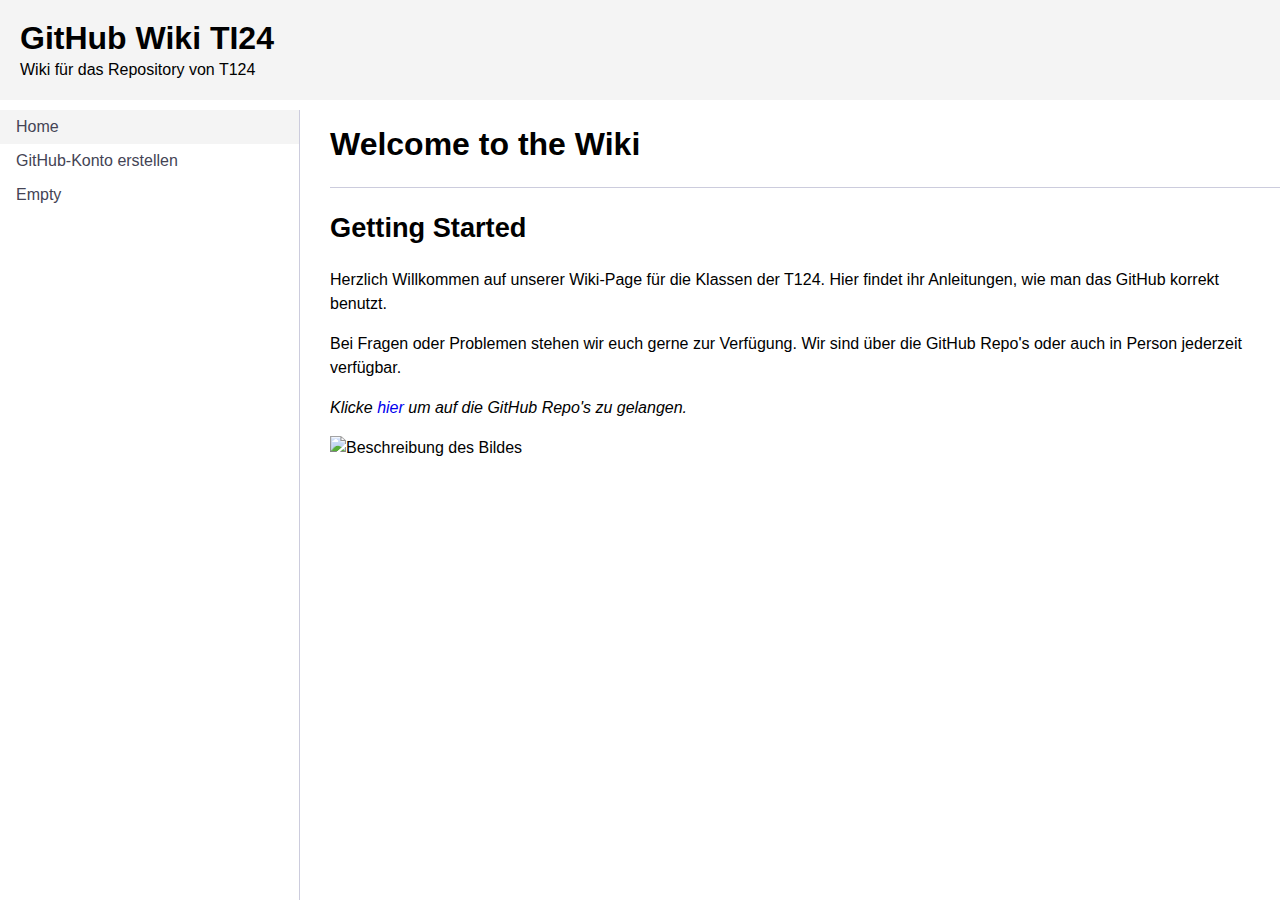
==== index.html @ 88d9a2af "Update index.html" ====
<!DOCTYPE html>
<html lang="en">
<head>
  <link rel="icon" type="image/x-icon" href="/Images/GitHub_Invertocat_Logo.svg.png">
  <meta charset="UTF-8">
  <meta name="viewport" content="width=device-width, initial-scale=1.0">
  <title>GitHub Wiki T124</title>
  <script type="module" src="script.js"></script>
  <link rel="stylesheet" type="text/css" href="style.css">
<body>
  <header>
    <wiki-header>
      <h1><a href="#">GitHub Wiki TI24</a></h1>
      <p>Wiki für das Repository von T124</p>
    </wiki-header>
  </header>
  <nav>
    <wiki-nav>
      <a href="#" class="active">Home</a>
      <a href="howto.html">GitHub-Konto erstellen</a>
      <a href="#">Empty</a>
    </wiki-nav>
  </nav>
  <main>
    <wiki-page>
      <div class="content">
        <h1>Welcome to the Wiki</h1>
        <p></p>
        <hr>
        <h2>Getting Started</h2>
        <p>Herzlich Willkommen auf unserer Wiki-Page für die Klassen der T124. Hier findet ihr Anleitungen, wie man das GitHub korrekt benutzt. </p>
        <p>Bei Fragen oder Problemen stehen wir euch gerne zur Verfügung. Wir sind über die GitHub Repo's oder auch in Person jederzeit verfügbar. </p>
        <p><i>Klicke <a href="https://github.com/orgs/TI24BZU/repositories">hier</a> um auf die GitHub Repo's zu gelangen.</i></p>
        <p>
         <img src="GitHub_Invertocat_Logo.svg.png" alt="Beschreibung des Bildes" width="600" height="400"> 
        </p>
      </div>
    </wiki-page>
  </main>
</body>
</html>
---- style.css ----
body {
  --light-gray: #f4f4f4;

  font-family: -apple-system, BlinkMacSystemFont, 'Segoe UI', Roboto, Oxygen, Ubuntu, Cantarell, 'Open Sans', 'Helvetica Neue', sans-serif;
  margin: 0;
  display: grid;
  grid-gap: 10px;
  grid-template-columns: 300px 1fr;
  grid-template-rows: 100px 1fr;
  min-height: 100vh;
  min-width: 100vh;
}

a {
  text-decoration: none;
}

a:hover {
  text-decoration: underline;
}

button {
  padding: 0.5rem 1rem;
  background: #fff;
  border: 1px solid #88f;
  border-radius: 4px;
  color: blue;
  outline: 0;
  font-size: 12px;
}

button:active {
  background: var(--light-gray);
}

button.primary {
  color: #fff;
  background: rgb(0, 157, 255);
  border-color: rgb(0, 157, 255);
}

header {
  grid-column-start: 1;
  grid-column-end: 3;
  background: var(--light-gray);
}

nav {
  border-right: 1px solid #ccd;
}

main {
  padding-left: 20px;
}

wiki-header {
  position: relative;
  display: flex;
  flex-direction: column;
  justify-content: center;
  height: 100px;
  padding: 0 20px;
}

wiki-header h1,
wiki-header p {
  margin: 0.25rem 0;
  line-height: 1;
}

wiki-header h1 a {
  color: inherit;
}

wiki-header .admin {
  position: absolute;
  top: 30px;
  right: 20px;
}

wiki-header .admin button {
  margin-left: 5px;
}

wiki-nav {
  display: block;
  overflow: hidden;
}

wiki-nav a {
  display: block;
  color: #445;
  padding: 0.5rem 1rem;
  margin: 0;
}

wiki-nav a:last-child {
  border-bottom: 0;
}

wiki-nav a:hover {
  text-decoration: none;
  background: var(--light-gray);
}

wiki-nav a.active {
  background: var(--light-gray);
}

wiki-nav .empty {
  padding: 0.6rem 1rem;
  color: #667;
}

.content > :first-child {
  margin-top: 1rem;
}
.content hr {
  border: 0;
  border-top: 1px solid #ccd;
}
.content h1,
.content h2,
.content h3,
.content h4,
.content h5 { margin: 1.5rem 0; }
.content h1 { font-size: 2em; }
.content h2 { font-size: 1.7em; }
.content h3 { font-size: 1.4em; }
.content h4 { font-size: 1.3em; }
.content h5 { font-size: 1.1em; }
.content pre {
  background: var(--light-gray);
  padding: 1em;
  overflow: auto;
}
.content p,
.content ul,
.content ol {
  line-height: 1.5;
}
.content table {
  margin: 1em 0;
}
.content blockquote {
  border-left: 10px solid var(--light-gray);
  margin: 1em 0;
  padding: 1px 1.5em;
  color: #667;
}

wiki-page .empty {
  padding: 20vh 5vw 40vh 0;
  text-align: center;
  font-size: 23px;
  color: #667;
}

wiki-page .empty button {
  font-size: 18px;
}

wiki-page textarea.editor {
  width: calc(100% - 20px);
  height: calc(100vh - 130px);
  margin-top: 10px;
  padding: 20px;
  box-sizing: border-box;
  border: 1px solid rgb(175, 219, 255);
  font-size: 17px;
  letter-spacing: 0.75px;
  line-height: 1.4;
  outline: 0;
}
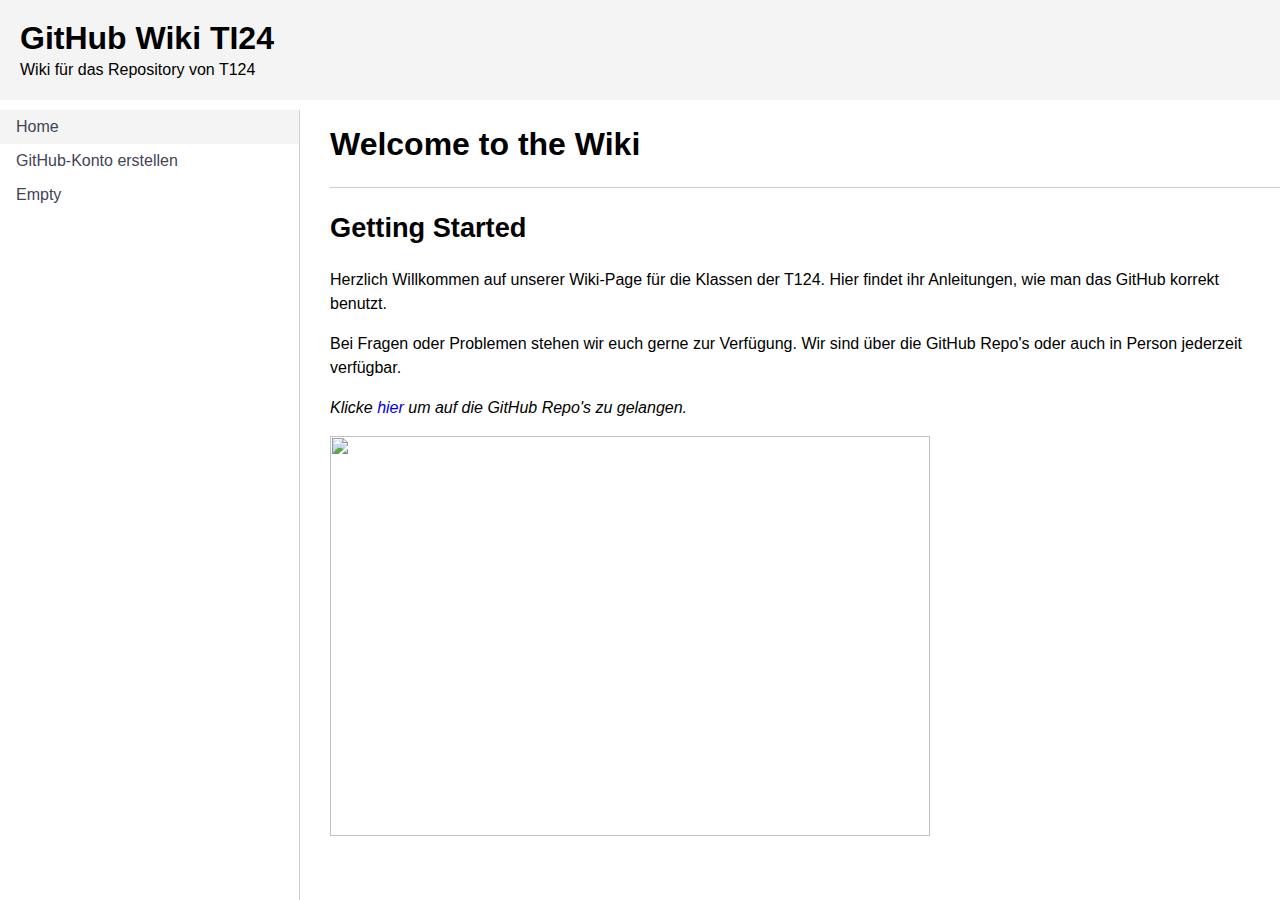
==== commit 5d233e0d: "Update index.html" ====
--- a/index.html
+++ b/index.html
@@ -32,7 +32,7 @@
         <p>Bei Fragen oder Problemen stehen wir euch gerne zur Verfügung. Wir sind über die GitHub Repo's oder auch in Person jederzeit verfügbar. </p>
         <p><i>Klicke <a href="https://github.com/orgs/TI24BZU/repositories">hier</a> um auf die GitHub Repo's zu gelangen.</i></p>
         <p>
-         <img src="GitHub_Invertocat_Logo.svg.png" alt="Beschreibung des Bildes" width="600" height="400"> 
+         <img src="github9775.jpg" alt="" width="600" height="400"> 
         </p>
       </div>
     </wiki-page>
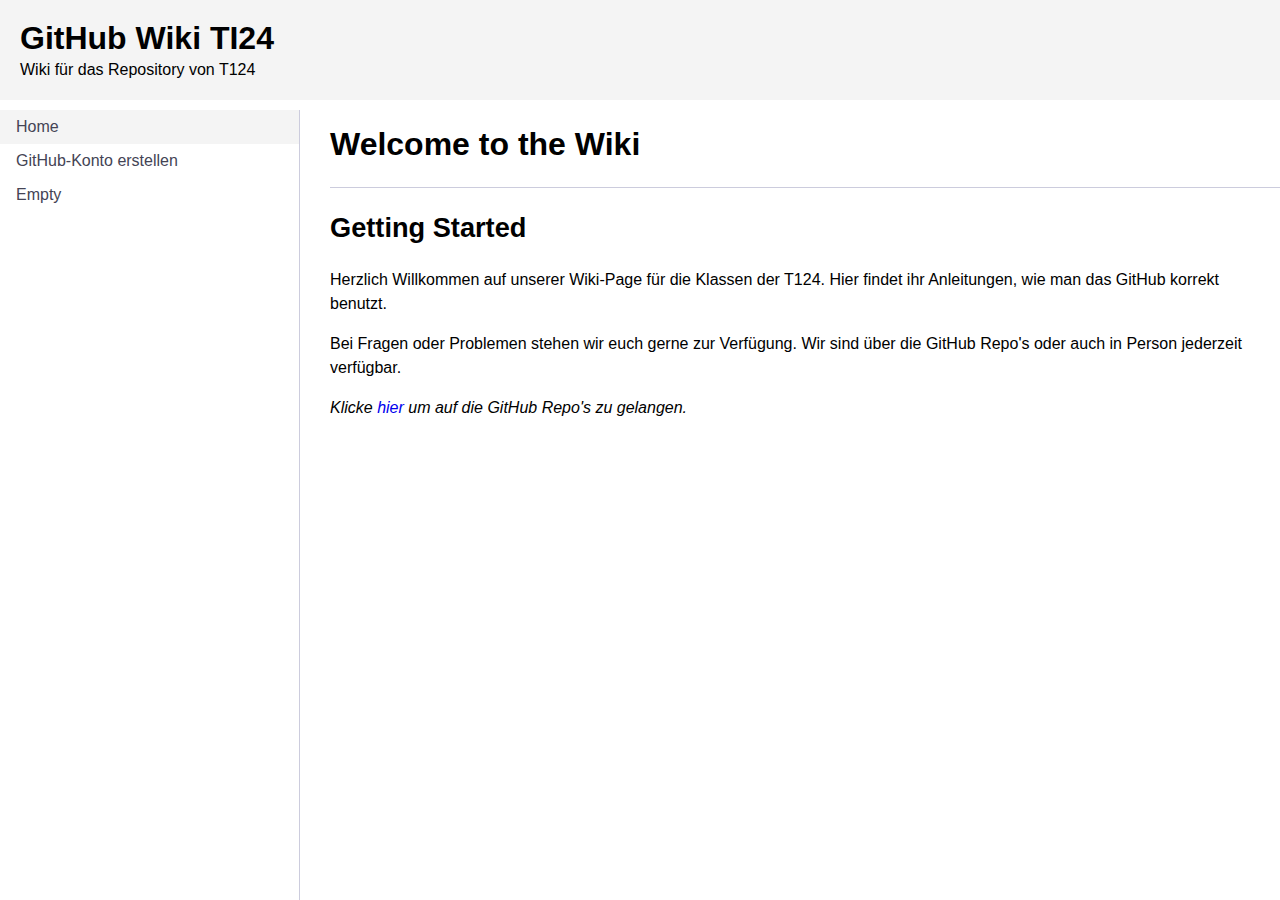
==== commit 87b2dfba: "Update index.html" ====
--- a/index.html
+++ b/index.html
@@ -32,7 +32,6 @@
         <p>Bei Fragen oder Problemen stehen wir euch gerne zur Verfügung. Wir sind über die GitHub Repo's oder auch in Person jederzeit verfügbar. </p>
         <p><i>Klicke <a href="https://github.com/orgs/TI24BZU/repositories">hier</a> um auf die GitHub Repo's zu gelangen.</i></p>
         <p>
-         <img src="github9775.jpg" alt="" width="600" height="400"> 
         </p>
       </div>
     </wiki-page>
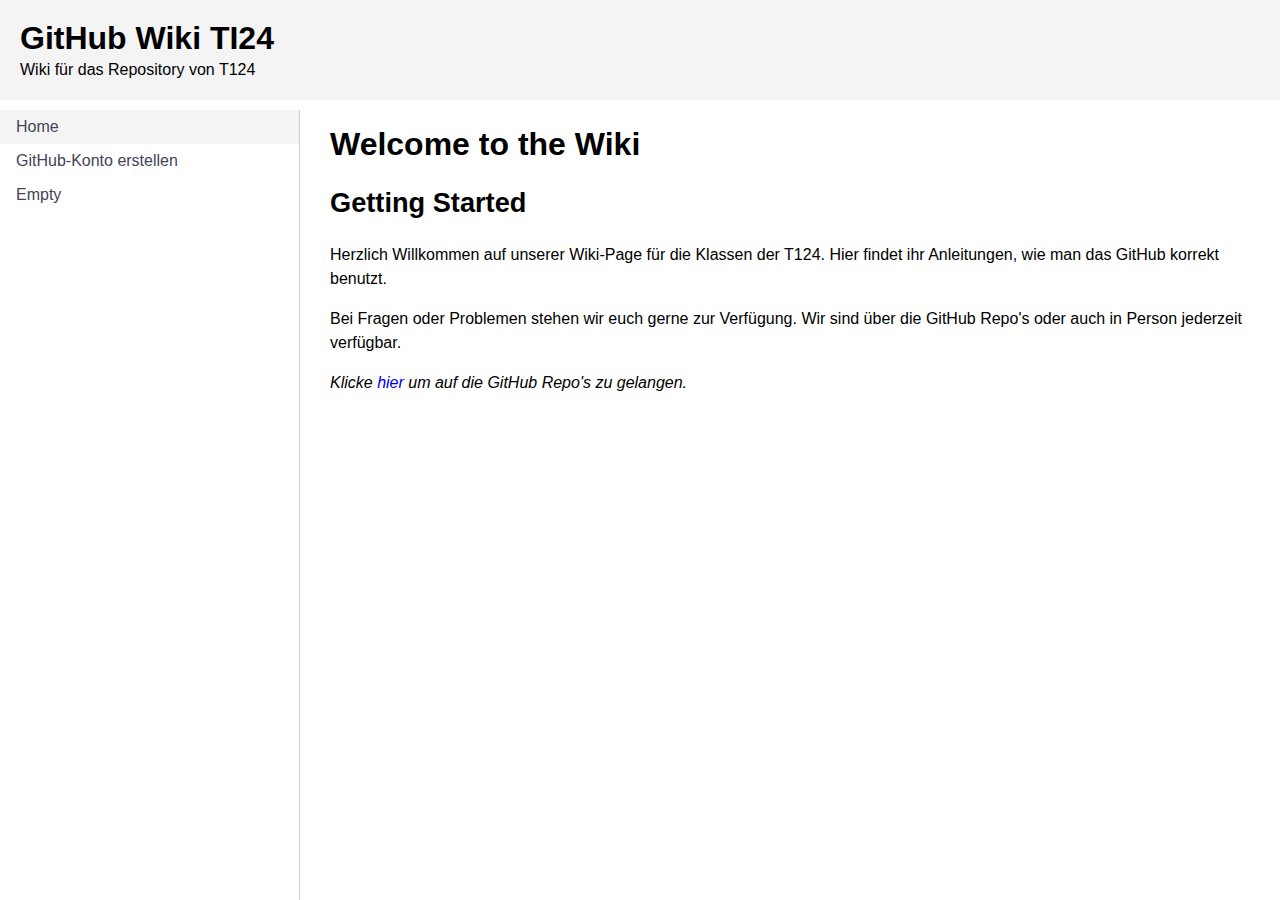
==== commit 923ddfc7: "Update index.html" ====
--- a/index.html
+++ b/index.html
@@ -25,8 +25,6 @@
     <wiki-page>
       <div class="content">
         <h1>Welcome to the Wiki</h1>
-        <p></p>
-        <hr>
         <h2>Getting Started</h2>
         <p>Herzlich Willkommen auf unserer Wiki-Page für die Klassen der T124. Hier findet ihr Anleitungen, wie man das GitHub korrekt benutzt. </p>
         <p>Bei Fragen oder Problemen stehen wir euch gerne zur Verfügung. Wir sind über die GitHub Repo's oder auch in Person jederzeit verfügbar. </p>
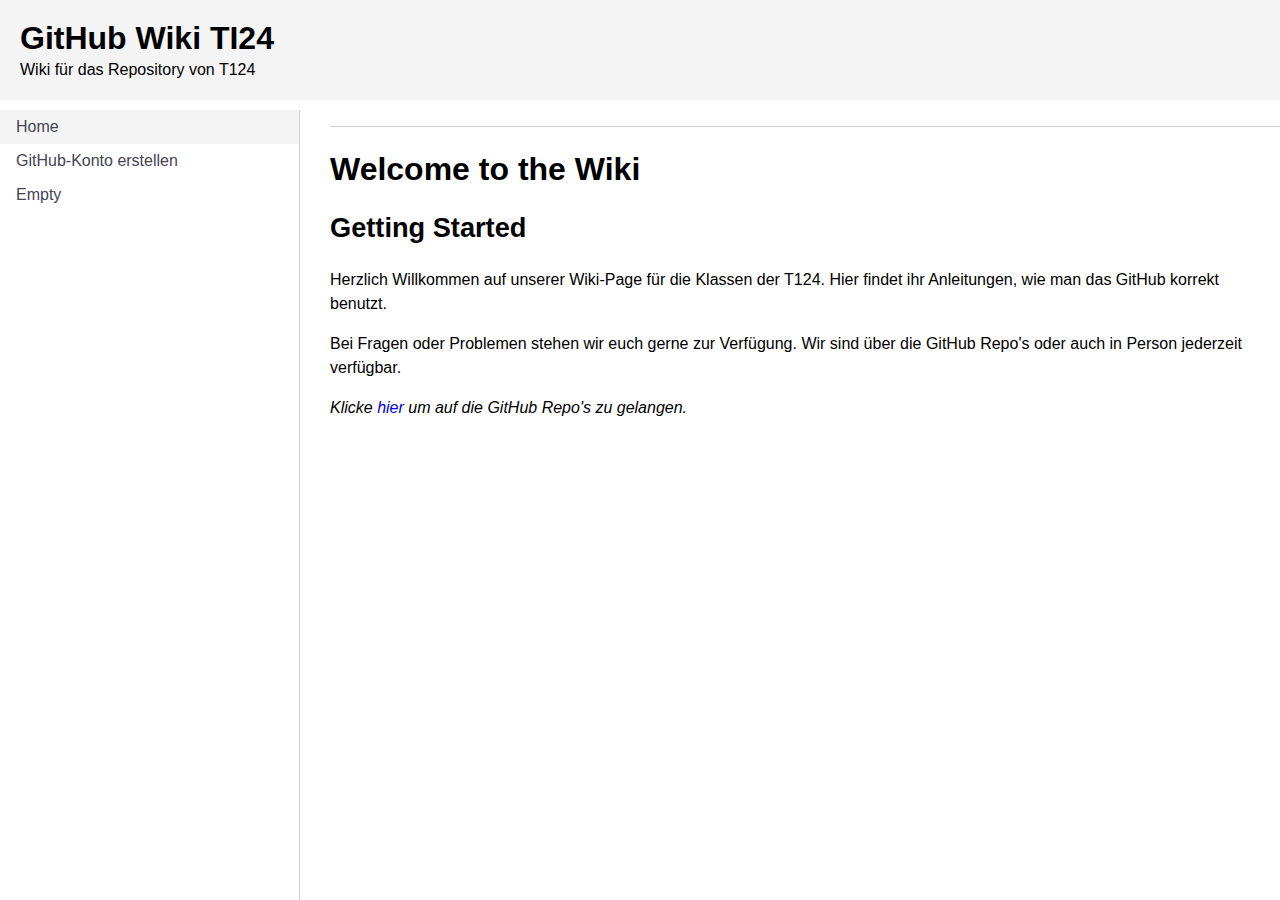
==== commit bbe55f3e: "Update index.html" ====
--- a/index.html
+++ b/index.html
@@ -24,6 +24,7 @@
   <main>
     <wiki-page>
       <div class="content">
+        <hr>
         <h1>Welcome to the Wiki</h1>
         <h2>Getting Started</h2>
         <p>Herzlich Willkommen auf unserer Wiki-Page für die Klassen der T124. Hier findet ihr Anleitungen, wie man das GitHub korrekt benutzt. </p>
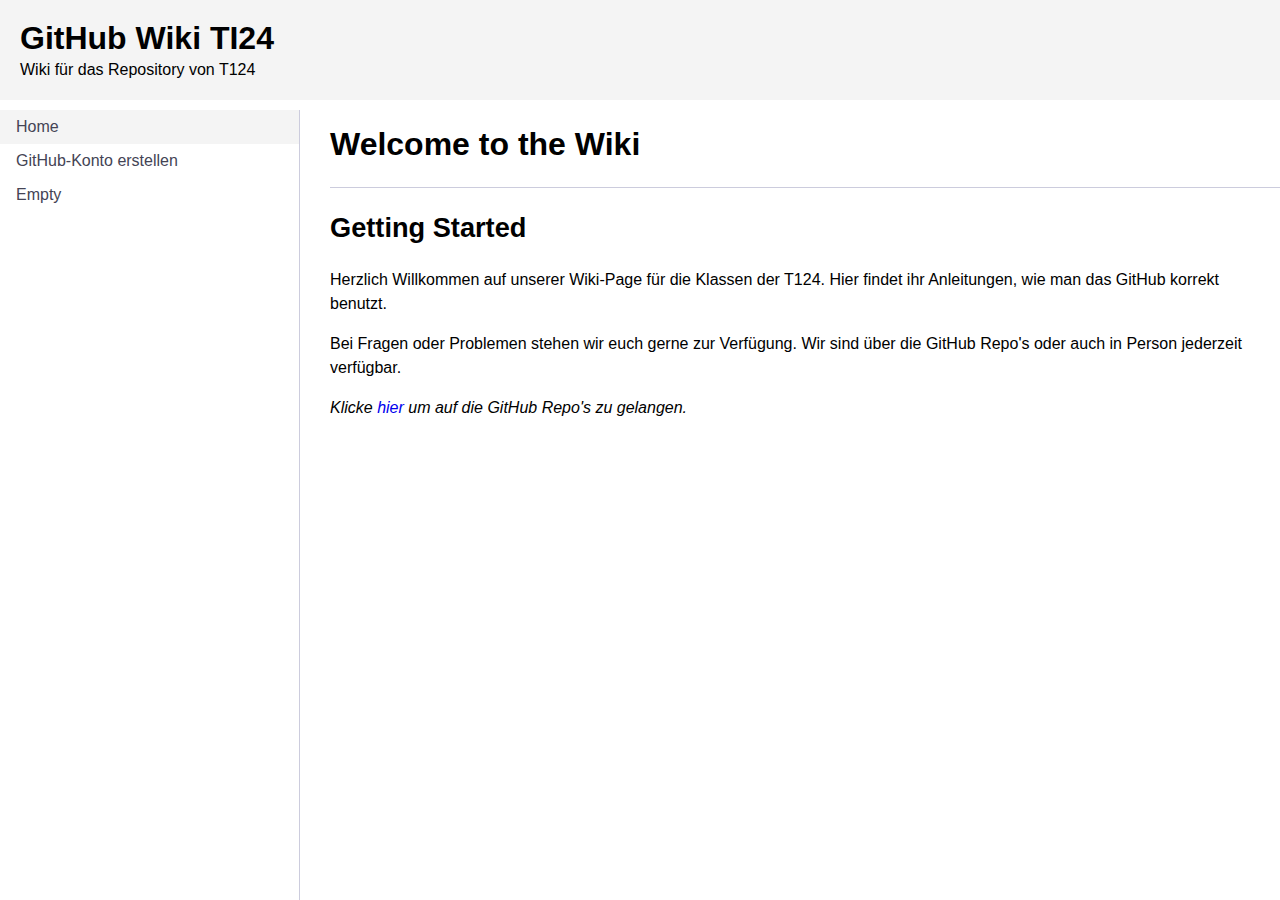
==== commit e4723b9b: "Update index.html" ====
--- a/index.html
+++ b/index.html
@@ -24,8 +24,8 @@
   <main>
     <wiki-page>
       <div class="content">
+        <h1>Welcome to the Wiki</h1>
         <hr>
-        <h1>Welcome to the Wiki</h1>
         <h2>Getting Started</h2>
         <p>Herzlich Willkommen auf unserer Wiki-Page für die Klassen der T124. Hier findet ihr Anleitungen, wie man das GitHub korrekt benutzt. </p>
         <p>Bei Fragen oder Problemen stehen wir euch gerne zur Verfügung. Wir sind über die GitHub Repo's oder auch in Person jederzeit verfügbar. </p>
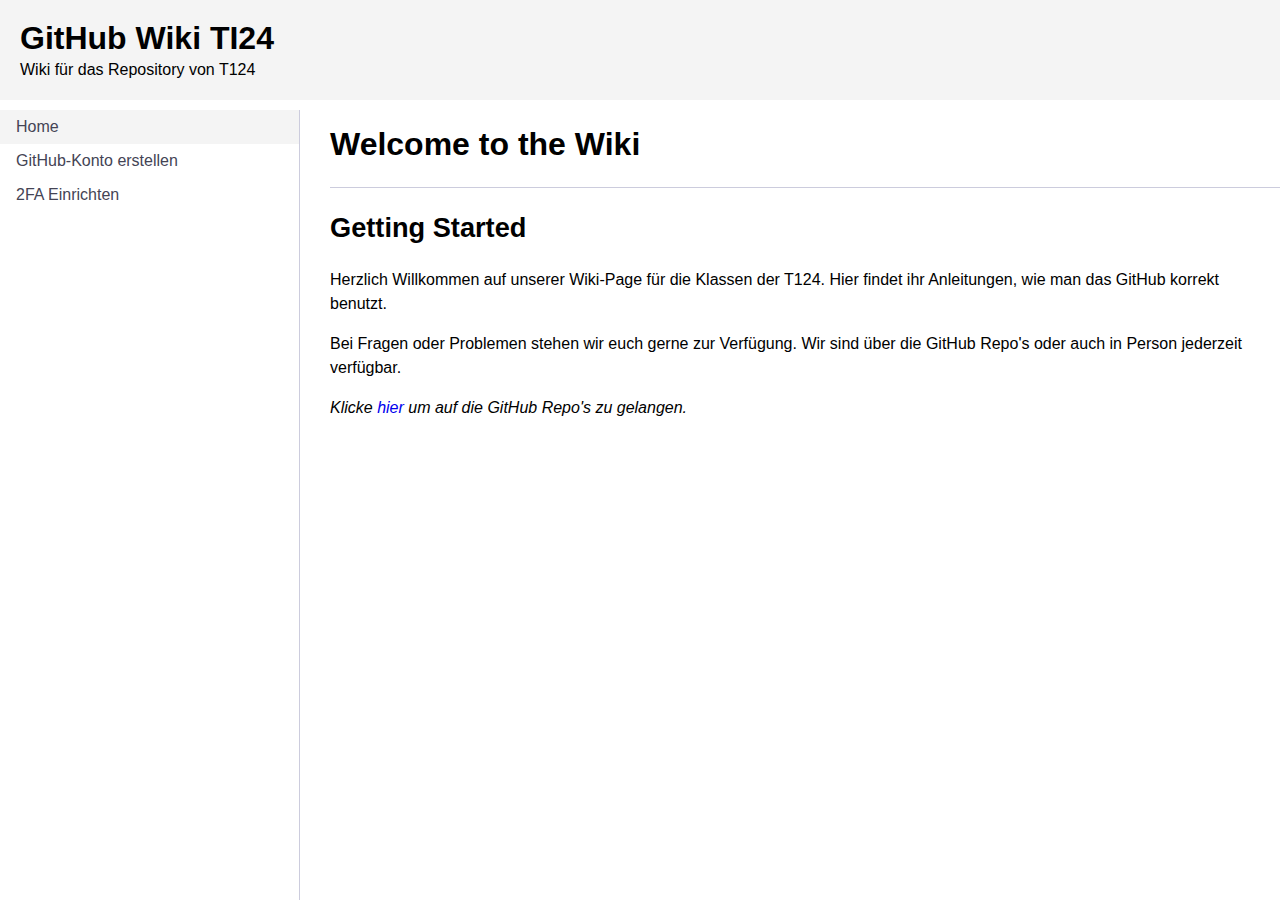
==== commit c9185541: "Update index.html" ====
--- a/index.html
+++ b/index.html
@@ -18,7 +18,7 @@
     <wiki-nav>
       <a href="#" class="active">Home</a>
       <a href="howto.html">GitHub-Konto erstellen</a>
-      <a href="#">Empty</a>
+      <a href="2fa.html">2FA Einrichten</a>
     </wiki-nav>
   </nav>
   <main>
